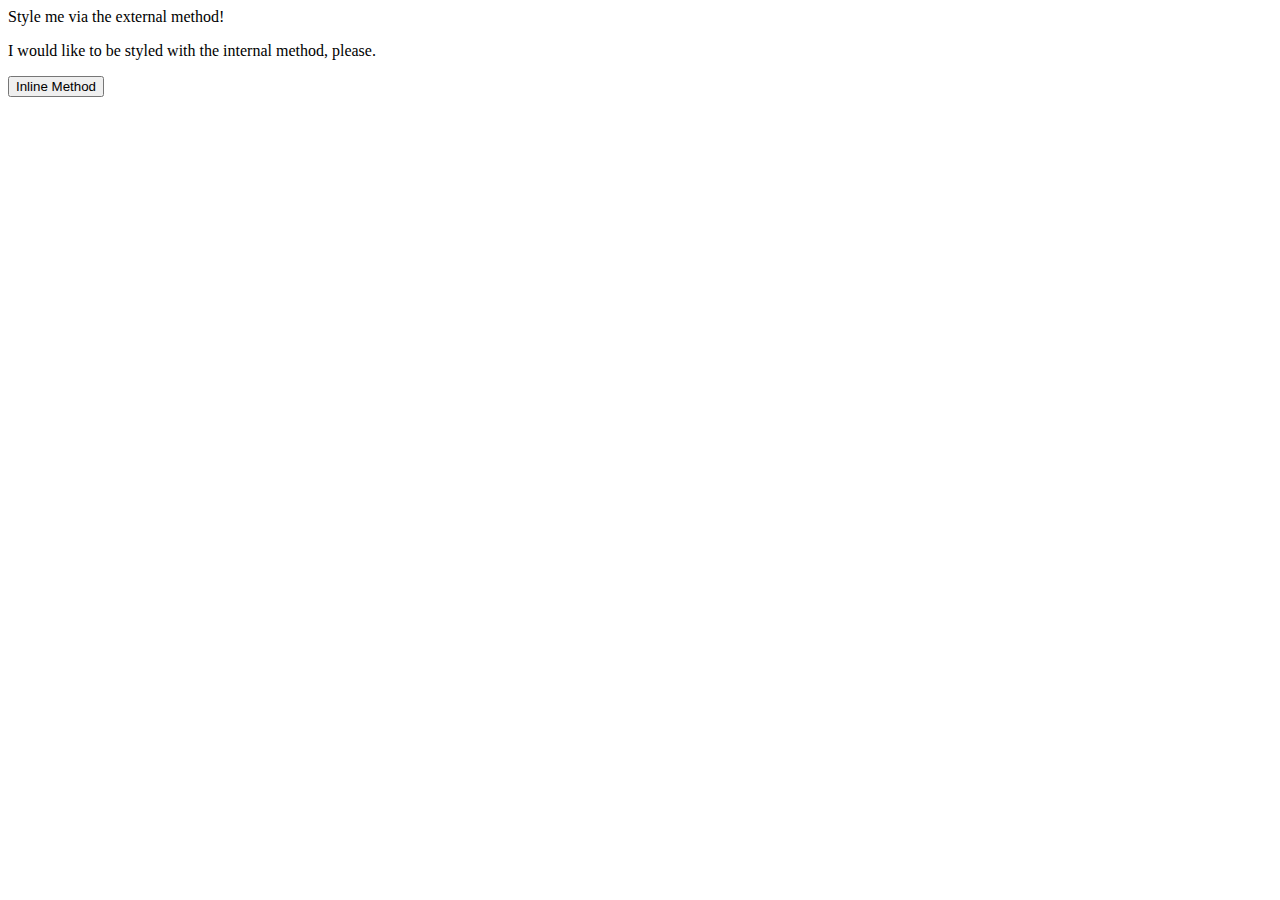
==== foundations/01-css-methods/index.html @ 1c32cae3 "Link to styles sheet" ====
<!DOCTYPE html>
<html lang="en">
  <head>
    <meta charset="UTF-8">
    <meta http-equiv="X-UA-Compatible" content="IE=edge">
    <meta name="viewport" content="width=device-width, initial-scale=1.0">
    <link rel="stylesheet" href="./styles.css">
    <title>Methods for Adding CSS</title>
  </head>
  <body>
    <div>Style me via the external method!</div>
    <p>I would like to be styled with the internal method, please.</p>
    <button>Inline Method</button>
  </body>
</html>
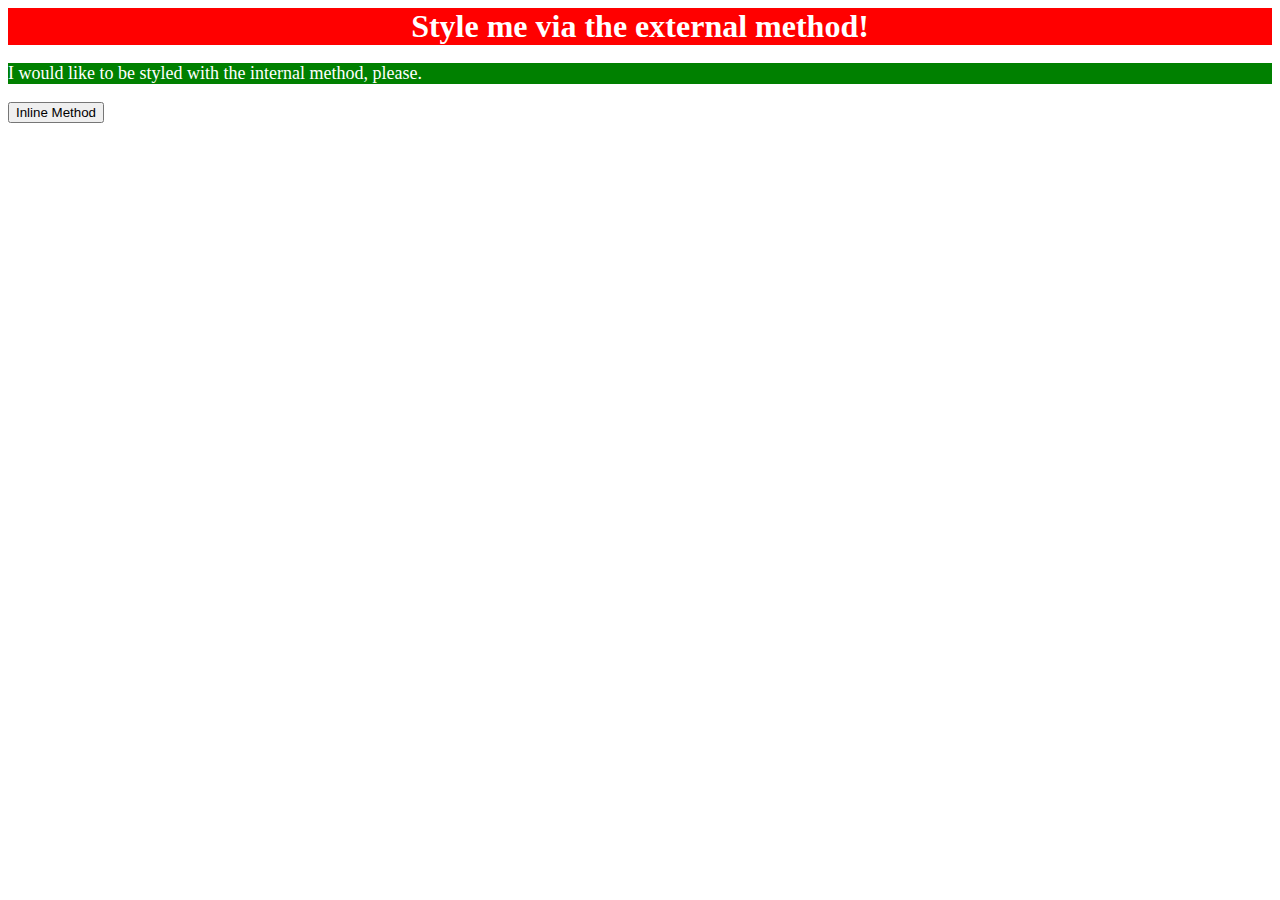
==== commit c56b4cbe: "Add stylig using internal method" ====
--- a/foundations/01-css-methods/index.html
+++ b/foundations/01-css-methods/index.html
@@ -4,7 +4,18 @@
     <meta charset="UTF-8">
     <meta http-equiv="X-UA-Compatible" content="IE=edge">
     <meta name="viewport" content="width=device-width, initial-scale=1.0">
+    
+    <!--Link to external styles sheet (External Method)-->
     <link rel="stylesheet" href="./styles.css">
+
+    <!--Internal Styling-->
+    <style>
+      p {
+        background: green;
+        color: white;
+        font-size: 18px;
+      }
+    </style>
     <title>Methods for Adding CSS</title>
   </head>
   <body>
--- a/foundations/01-css-methods/styles.css
+++ b/foundations/01-css-methods/styles.css
@@ -0,0 +1,7 @@
+div {
+    background: red;
+    color: white;
+    font-size: 32px;
+    text-align: center;
+    font-weight: bold;
+}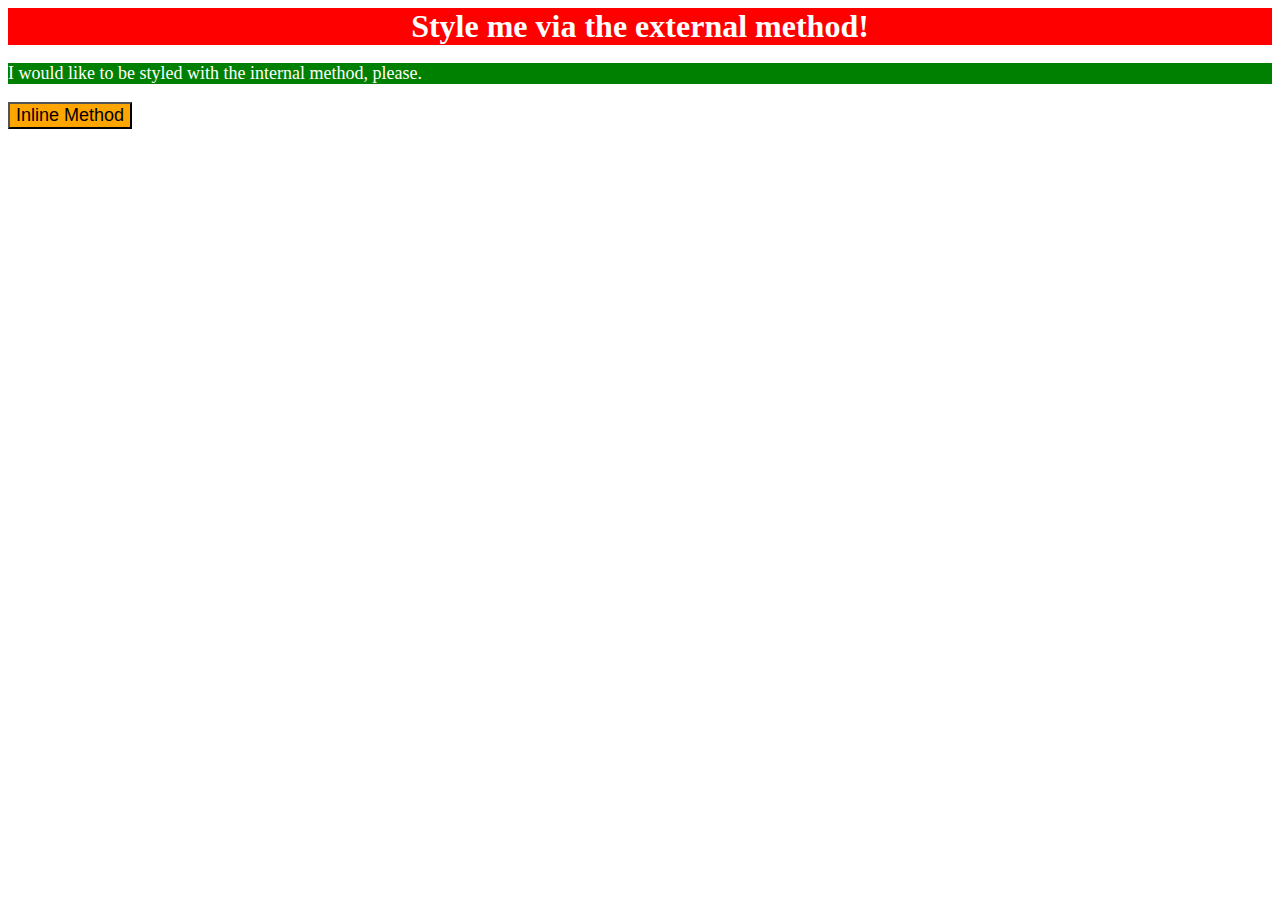
==== commit 0fa1af93: "Add inline styling to button" ====
--- a/foundations/01-css-methods/index.html
+++ b/foundations/01-css-methods/index.html
@@ -21,6 +21,6 @@
   <body>
     <div>Style me via the external method!</div>
     <p>I would like to be styled with the internal method, please.</p>
-    <button>Inline Method</button>
+    <button style="background: orange; font-size: 18px;">Inline Method</button>
   </body>
 </html>